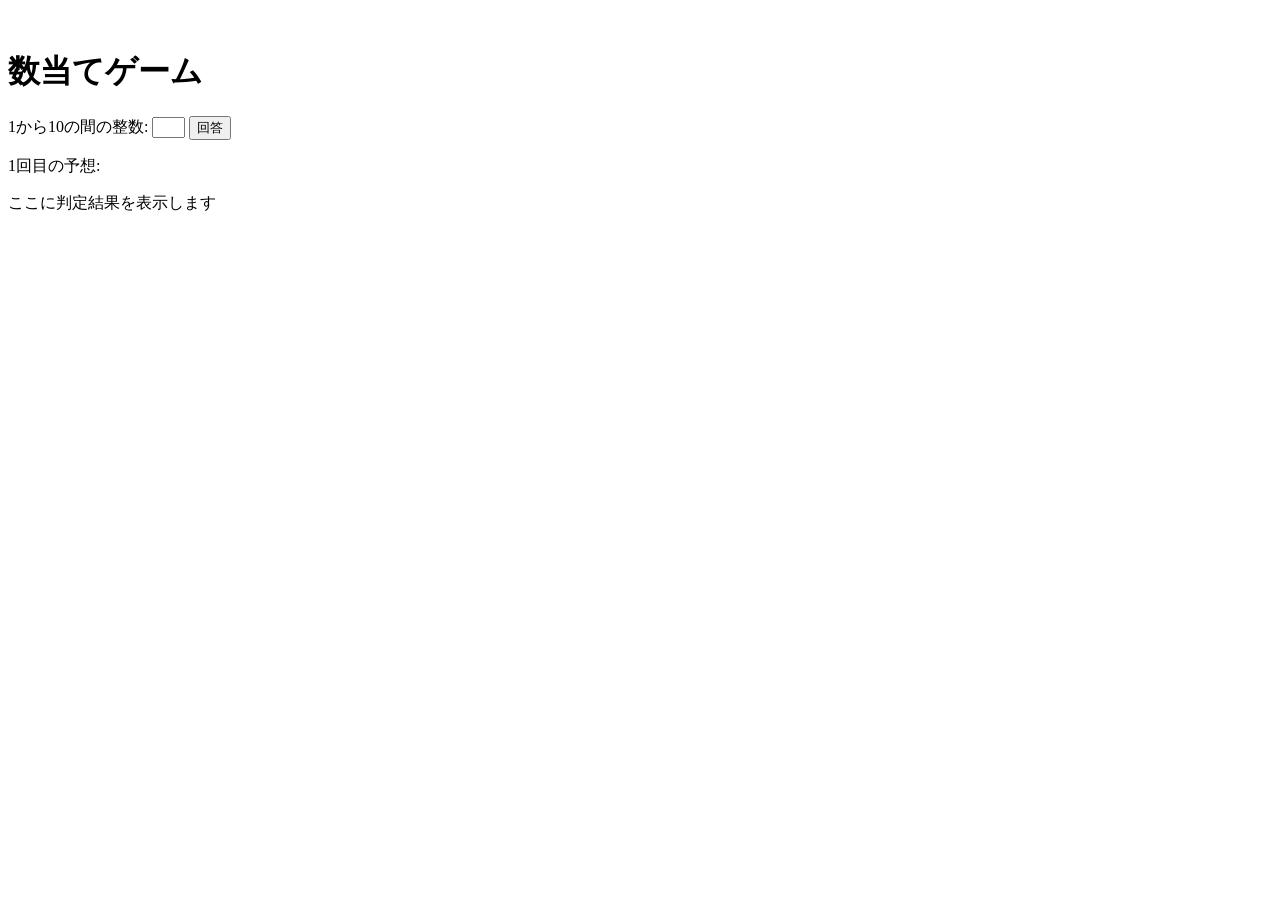
==== kazuate.html @ 6b436aa7 "第4回講義１" ====
<!-- 課題4-1: 数当てゲーム -->

<!DOCTYPE html>
<html>
  <head>
    <meta charset="utf-8">
    <title>数当てゲーム</title>
    <script src="kazuate.js" defer></script>
  </head>

　　<body>
    <h1>数当てゲーム</h1>
    <p>
        <!-- ここにテキストボックスとボタンを設置 -->
         1から10の間の整数:
        <input type="text" name="kazu" id="kazu" size="2">

        <button id="print">回答</button>
    </p>

    <p>
      <span id="kaisu">1</span>回目の予想: 
    </p>
    

    <p id="result">ここに判定結果を表示します</p>
</html>
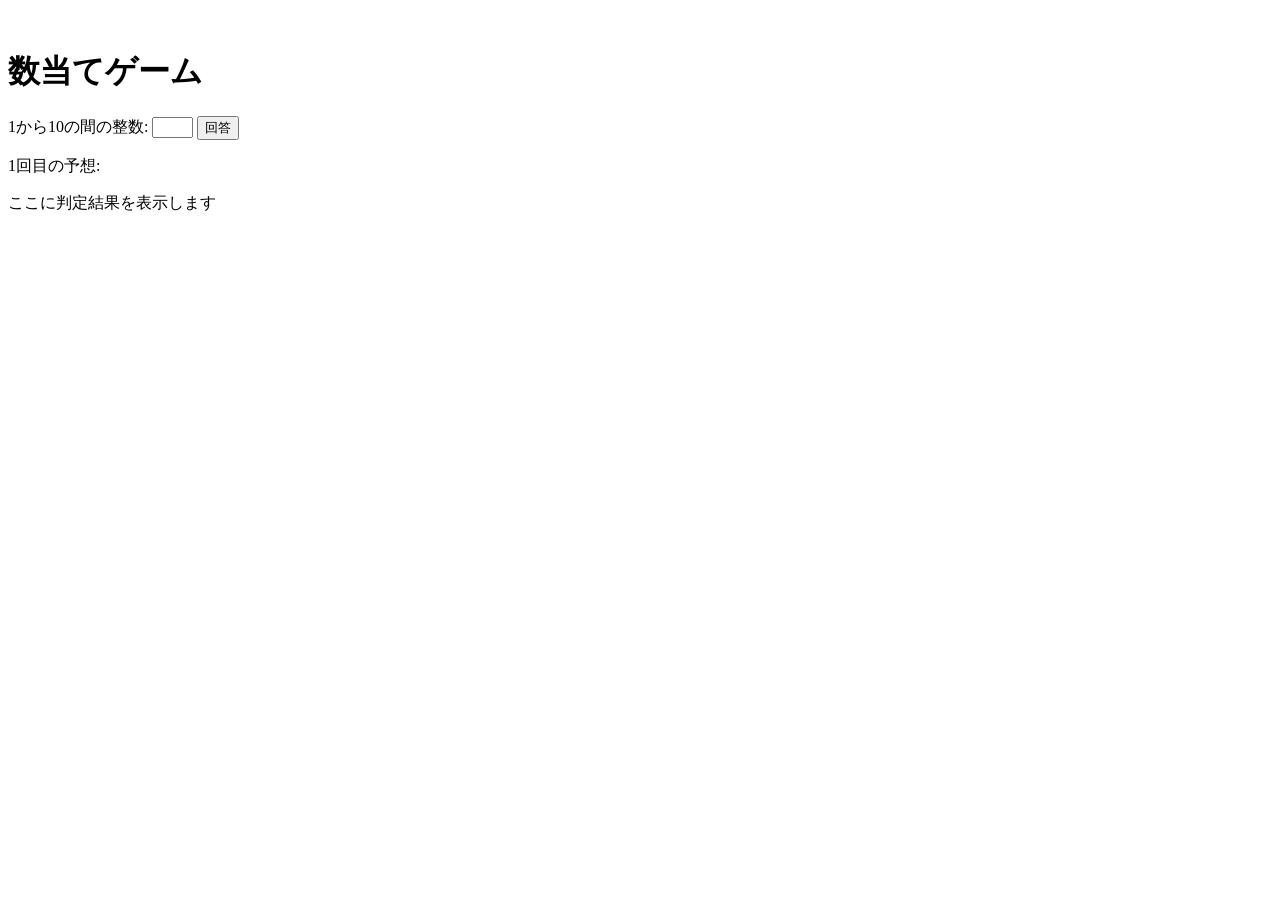
==== commit 1106871d: "第4回講義その２" ====
--- a/kazuate.html
+++ b/kazuate.html
@@ -13,15 +13,14 @@
     <p>
         <!-- ここにテキストボックスとボタンを設置 -->
          1から10の間の整数:
-        <input type="text" name="kazu" id="kazu" size="2">
+        <input type="text" name="yoso" size="3">
 
-        <button id="print">回答</button>
+        <button id="hantei">回答</button>
     </p>
 
     <p>
       <span id="kaisu">1</span>回目の予想: 
+      <span id="qwe"></span>
     </p>
-    
-
     <p id="result">ここに判定結果を表示します</p>
 </html>
